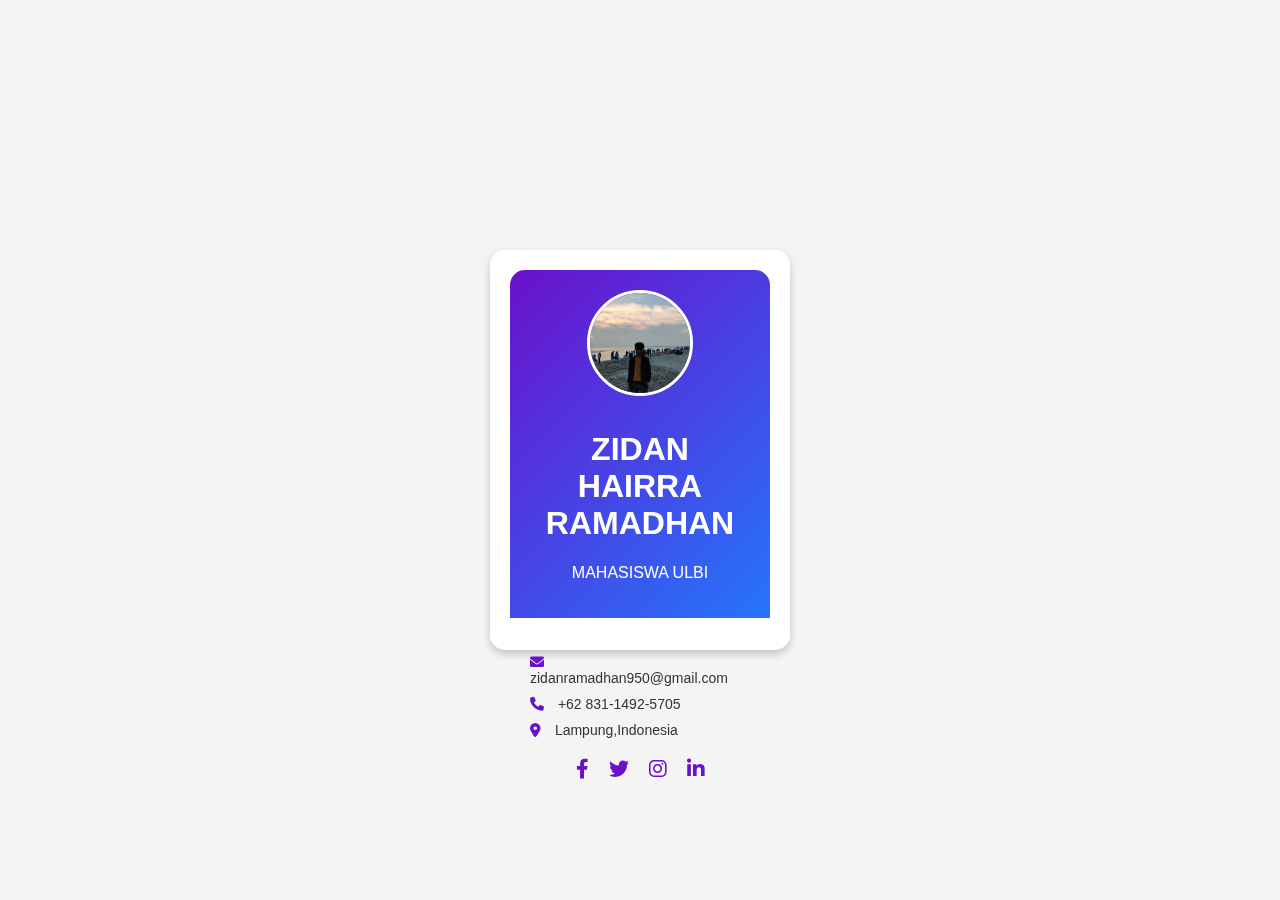
==== index.html @ 0a84824a "v" ====
<!DOCTYPE html>
<html lang="id">
<head>
    <meta charset="UTF-8">
    <meta name="viewport" content="width=device-width, initial-scale=1.0">
    <title>E-Kartu Digital</title>
    <link rel="stylesheet" href="style.css">
    <link rel="stylesheet" href="https://cdnjs.cloudflare.com/ajax/libs/font-awesome/6.0.0-beta3/css/all.min.css">
</head>
<body>
    <div class="card-container">
        <div class="card">
            <div class="card-front">
                <div class="card-header">
                    <img src="logo.png" alt="Profile Picture" class="profile-img">
                    <h1>ZIDAN HAIRRA RAMADHAN</h1>
                    <p>MAHASISWA ULBI</p>
                </div>
                <div class="card-body">
                    <ul class="contact-info">
                        <li><i class="fas fa-envelope"></i> zidanramadhan950@gmail.com</li>
                        <li><i class="fas fa-phone"></i> +62 831-1492-5705</li>
                        <li><i class="fas fa-map-marker-alt"></i> Lampung,Indonesia</li>
                    </ul>
                    <div class="social-links">
                        <a href="https://facebook.com" target="_blank"><i class="fab fa-facebook-f"></i></a>
                        <a href="https://twitter.com" target="_blank"><i class="fab fa-twitter"></i></a>
                        <a href="https://instagram.com" target="_blank"><i class="fab fa-instagram"></i></a>
                        <a href="https://linkedin.com" target="_blank"><i class="fab fa-linkedin-in"></i></a>
                    </div>
                </div>
            </div>
            <div class="card-back">
                <h2>Tentang Saya</h2>
                <p>"Saya adalah seorang mahasiswa D4 Teknik Informatika yang antusias dalam mempelajari perkembangan teknologi terkini. Saya memiliki minat besar dalam pengembangan perangkat lunak, analisis data, dan kecerdasan buatan. Selama studi, saya aktif mengikuti berbagai proyek dan kompetisi untuk mengasah keterampilan teknis dan kolaborasi tim."</p>
                <button class="flip-button">Balik Kartu</button>
            </div>
        </div>
    </div>
    <script src="script.js"></script>
</body>
</html>
---- style.css ----
/* styles.css */
body {
    font-family: 'Arial', sans-serif;
    background-color: #f4f4f4;
    display: flex;
    justify-content: center;
    align-items: center;
    height: 100vh;
    margin: 0;
}

.card-container {
    perspective: 1000px;
}

.card {
    width: 300px;
    height: 400px;
    position: relative;
    transform-style: preserve-3d;
    transition: transform 0.6s;
    cursor: pointer;
}

.card.flipped {
    transform: rotateY(180deg);
}

.card-front, .card-back {
    width: 100%;
    height: 100%;
    position: absolute;
    backface-visibility: hidden;
    border-radius: 15px;
    box-shadow: 0 4px 8px rgba(0, 0, 0, 0.2);
    background: #fff;
    padding: 20px;
    box-sizing: border-box;
}

.card-back {
    transform: rotateY(180deg);
    display: flex;
    flex-direction: column;
    justify-content: center;
    align-items: center;
    text-align: center;
}

.card-header {
    text-align: center;
    padding: 20px;
    background: linear-gradient(135deg, #6a11cb, #2575fc);
    color: #fff;
    border-radius: 15px 15px 0 0;
}

.profile-img {
    width: 100px;
    height: 100px;
    border-radius: 50%;
    border: 3px solid #fff;
    margin-bottom: 10px;
}

.card-body {
    padding: 20px;
}

.contact-info {
    list-style: none;
    padding: 0;
}

.contact-info li {
    margin-bottom: 10px;
    font-size: 14px;
    color: #333;
}

.contact-info i {
    margin-right: 10px;
    color: #6a11cb;
}

.social-links {
    display: flex;
    justify-content: center;
    margin-top: 20px;
}

.social-links a {
    margin: 0 10px;
    color: #6a11cb;
    font-size: 20px;
    transition: color 0.3s ease;
}

.social-links a:hover {
    color: #2575fc;
}

.flip-button {
    margin-top: 20px;
    padding: 10px 20px;
    background: #6a11cb;
    color: #fff;
    border: none;
    border-radius: 5px;
    cursor: pointer;
    transition: background 0.3s ease;
}

.flip-button:hover {
    background: #2575fc;
}

/* Responsive Design */
@media (max-width: 768px) {
    .card {
        width: 90%;
    }
}
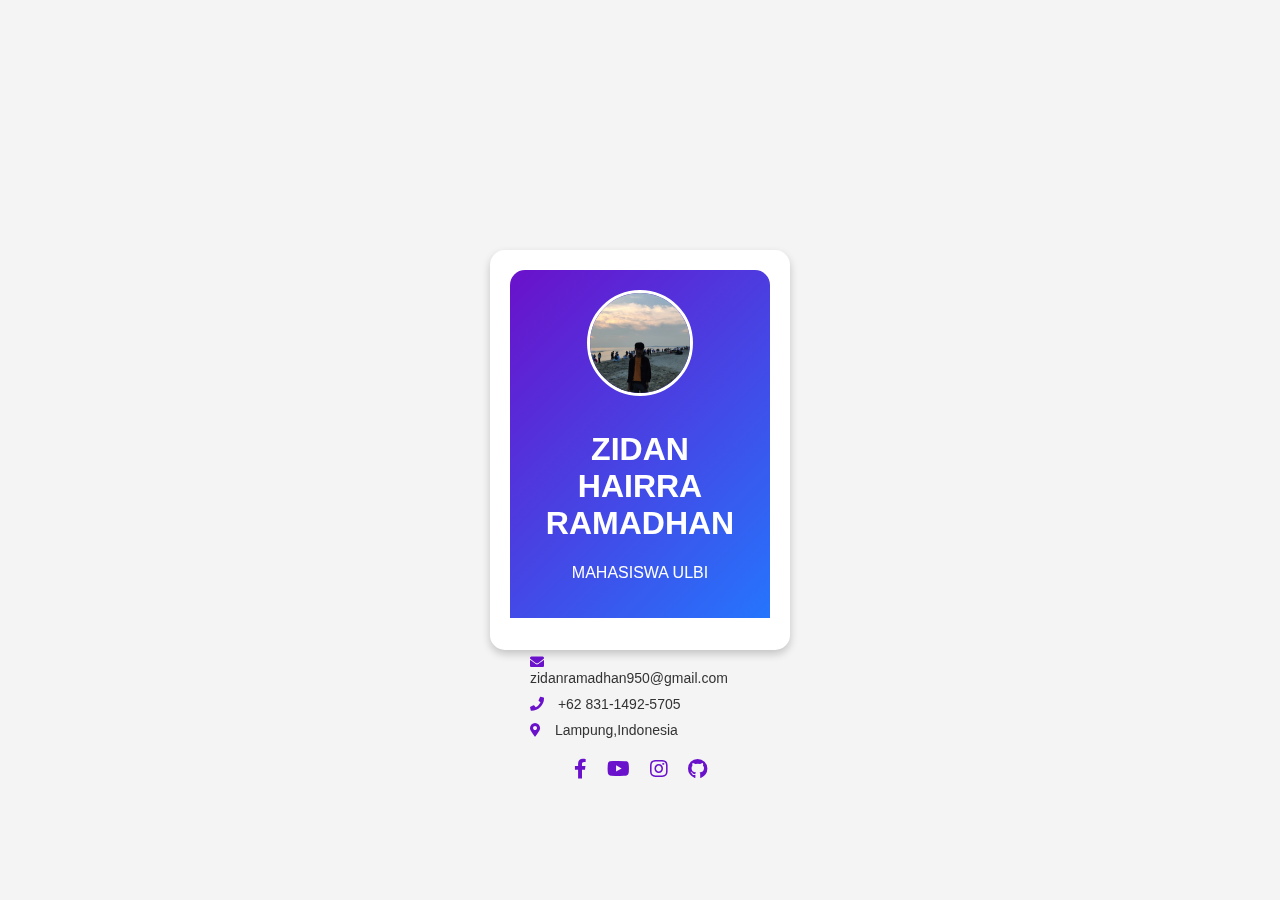
==== commit 757b7ff7: "v" ====
--- a/index.html
+++ b/index.html
@@ -5,7 +5,7 @@
     <meta name="viewport" content="width=device-width, initial-scale=1.0">
     <title>E-Kartu Digital</title>
     <link rel="stylesheet" href="style.css">
-    <link rel="stylesheet" href="https://cdnjs.cloudflare.com/ajax/libs/font-awesome/6.0.0-beta3/css/all.min.css">
+    <link rel="stylesheet" href="https://cdnjs.cloudflare.com/ajax/libs/font-awesome/5.15.4/css/all.min.css">
 </head>
 <body>
     <div class="card-container">
@@ -18,15 +18,15 @@
                 </div>
                 <div class="card-body">
                     <ul class="contact-info">
-                        <li><i class="fas fa-envelope"></i> zidanramadhan950@gmail.com</li>
+                        <li><i class="fas fa-envelope"></i>zidanramadhan950@gmail.com</li>
                         <li><i class="fas fa-phone"></i> +62 831-1492-5705</li>
                         <li><i class="fas fa-map-marker-alt"></i> Lampung,Indonesia</li>
                     </ul>
                     <div class="social-links">
                         <a href="https://facebook.com" target="_blank"><i class="fab fa-facebook-f"></i></a>
-                        <a href="https://twitter.com" target="_blank"><i class="fab fa-twitter"></i></a>
+                        <a href="https://youtube.com" target="_blank"><i class="fab fa-youtube"></i></a>
                         <a href="https://instagram.com" target="_blank"><i class="fab fa-instagram"></i></a>
-                        <a href="https://linkedin.com" target="_blank"><i class="fab fa-linkedin-in"></i></a>
+                        <a href="https://github.com" target="_blank"><i class="fab fa-github"></i></a>
                     </div>
                 </div>
             </div>
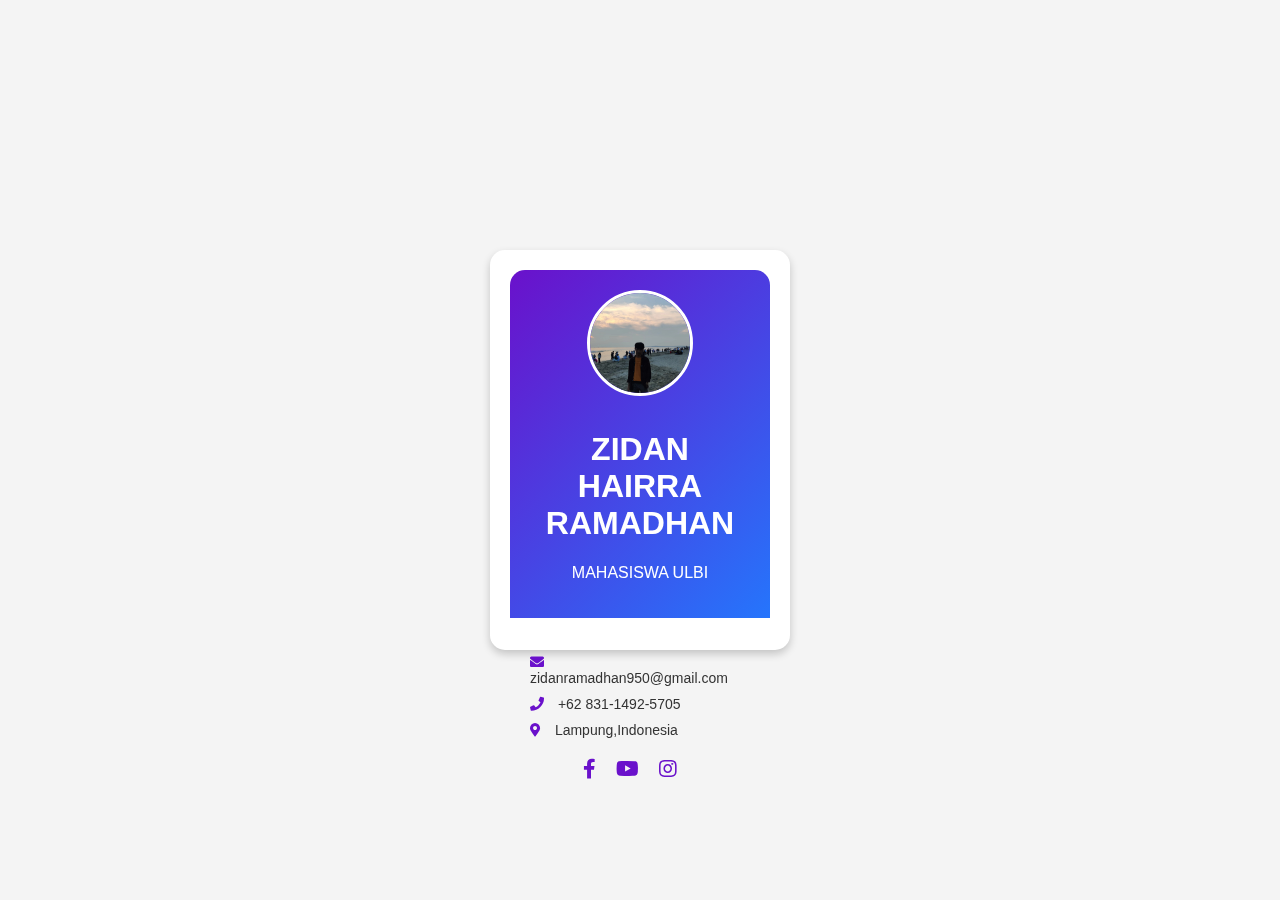
==== commit 87c09c6e: "v" ====
--- a/index.html
+++ b/index.html
@@ -26,7 +26,7 @@
                         <a href="https://facebook.com" target="_blank"><i class="fab fa-facebook-f"></i></a>
                         <a href="https://youtube.com" target="_blank"><i class="fab fa-youtube"></i></a>
                         <a href="https://instagram.com" target="_blank"><i class="fab fa-instagram"></i></a>
-                        <a href="https://github.com" target="_blank"><i class="fab fa-github"></i></a>
+                        <a href="https://github.com" target="_blank"><i class="kaizhr"></i></a>
                     </div>
                 </div>
             </div>
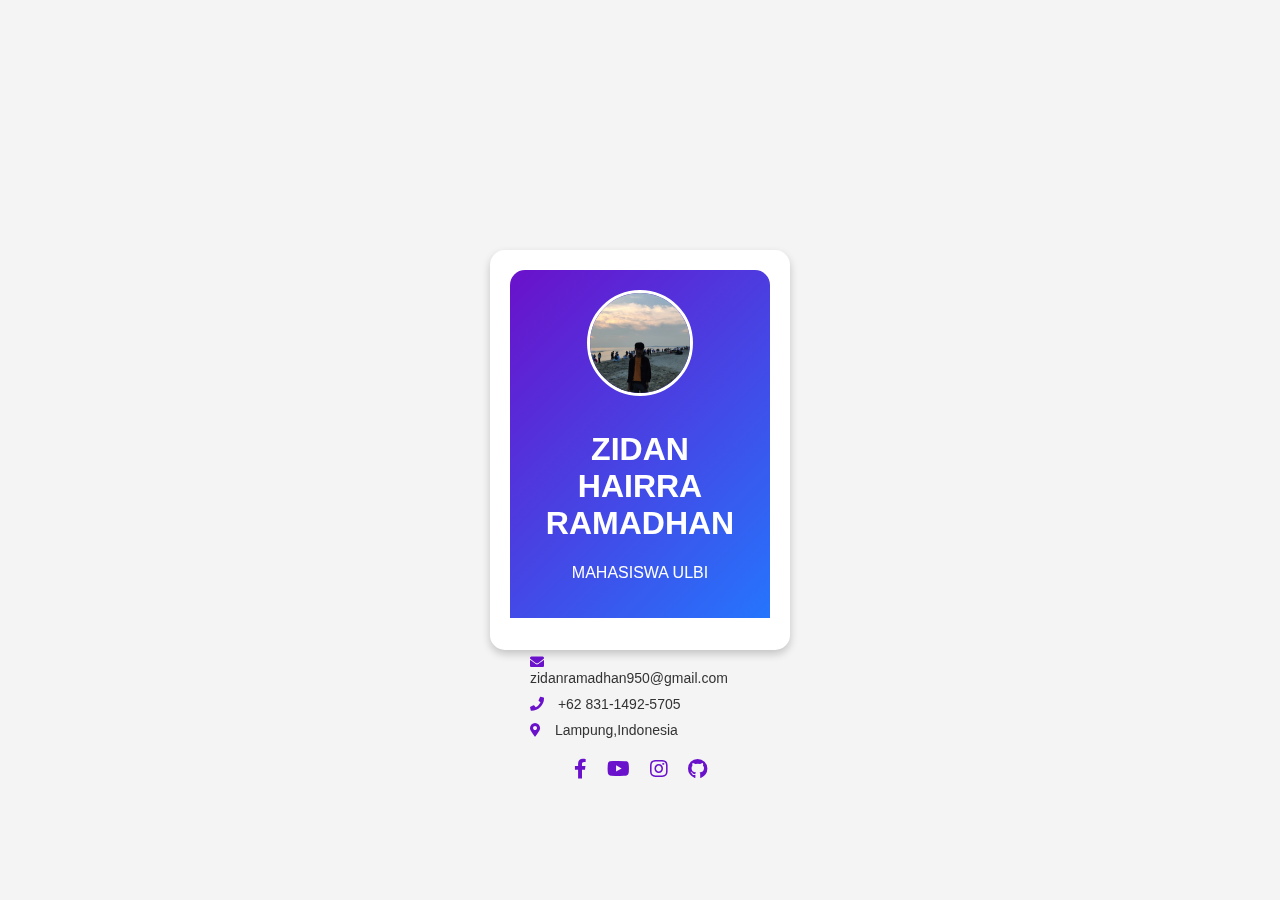
==== commit 504d6509: "v" ====
--- a/index.html
+++ b/index.html
@@ -23,10 +23,10 @@
                         <li><i class="fas fa-map-marker-alt"></i> Lampung,Indonesia</li>
                     </ul>
                     <div class="social-links">
-                        <a href="https://facebook.com" target="_blank"><i class="fab fa-facebook-f"></i></a>
-                        <a href="https://youtube.com" target="_blank"><i class="fab fa-youtube"></i></a>
-                        <a href="https://instagram.com" target="_blank"><i class="fab fa-instagram"></i></a>
-                        <a href="https://github.com" target="_blank"><i class="kaizhr"></i></a>
+                        <a href="https://KAI" target="_blank"><i class="fab fa-facebook-f"></i></a>
+                        <a href="https://kaizhr" target="_blank"><i class="fab fa-youtube"></i></a>
+                        <a href="https://kaizhr_11" target="_blank"><i class="fab fa-instagram"></i></a>
+                        <a href="https://kaizhr" target="_blank"><i class="fab fa-github"></i></a>
                     </div>
                 </div>
             </div>
